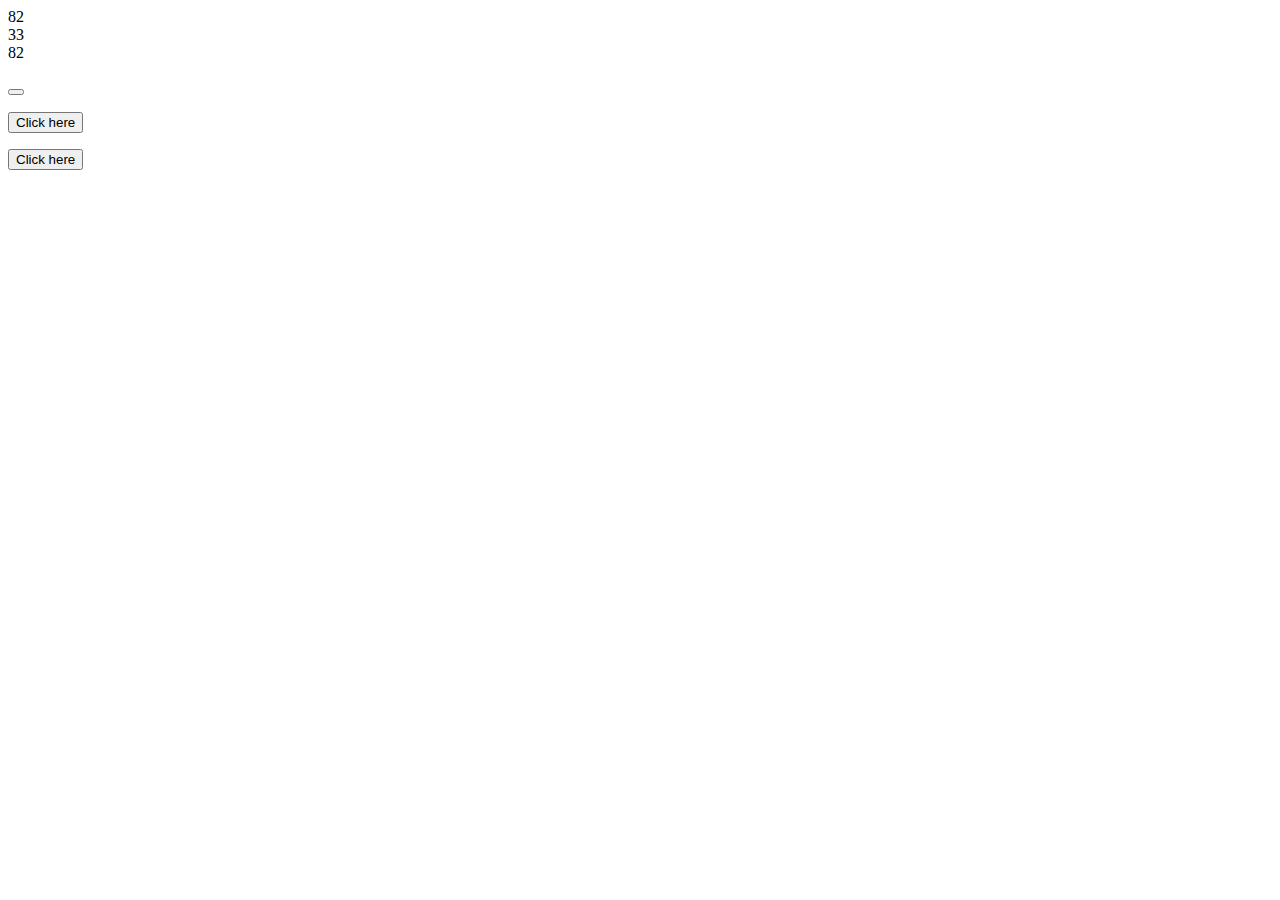
==== JavaScript-Projects/Project10_loops/index.html @ 5a759e13 "assignment" ====
<!DOCTYPE html>
<html lang="en">
    <head>
        <meta charset="UTF-8">
        <script src="js/main.js"></script>
    </head>

    <body>
        <p id="Counting_to_Ten"></p>
        <button onclick="count_To_ten()"></button>
    <p id="List_of_Instruments"></p>
    <button onclick="for_Loop()">Click here</button>
    
    <p id="Cat">

    </p>
    <button onclick="cat_pics()">Click here</button>
    </body>
</html>
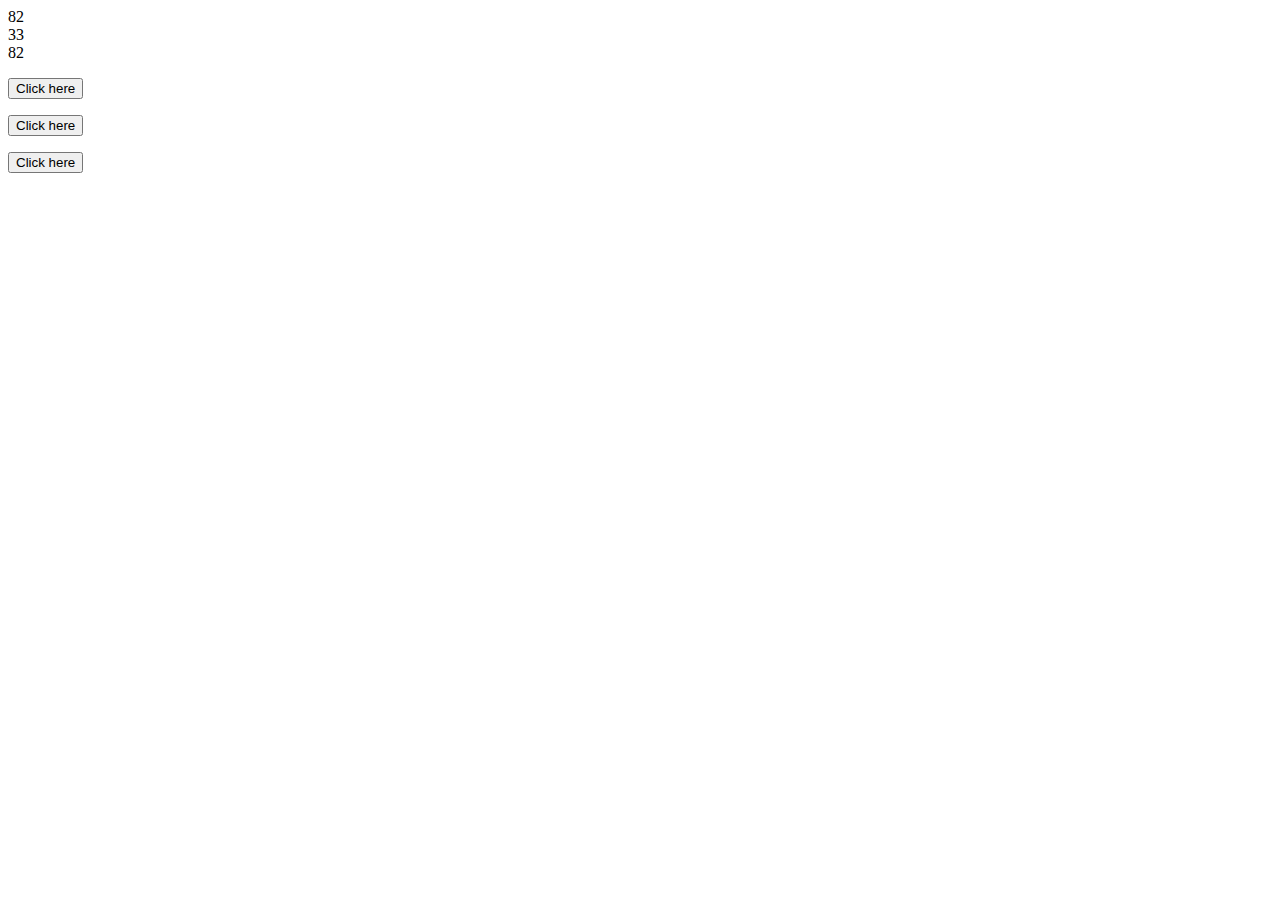
==== commit 1ce91438: "fix" ====
--- a/JavaScript-Projects/Project10_loops/index.html
+++ b/JavaScript-Projects/Project10_loops/index.html
@@ -6,8 +6,9 @@
     </head>
 
     <body>
-        <p id="Counting_to_Ten"></p>
-        <button onclick="count_To_ten()"></button>
+        <p id="counting_To_Ten"></p>
+        <button onclick="count_To_Ten()">Click here</button>
+    <!----instruments-->
     <p id="List_of_Instruments"></p>
     <button onclick="for_Loop()">Click here</button>
     
